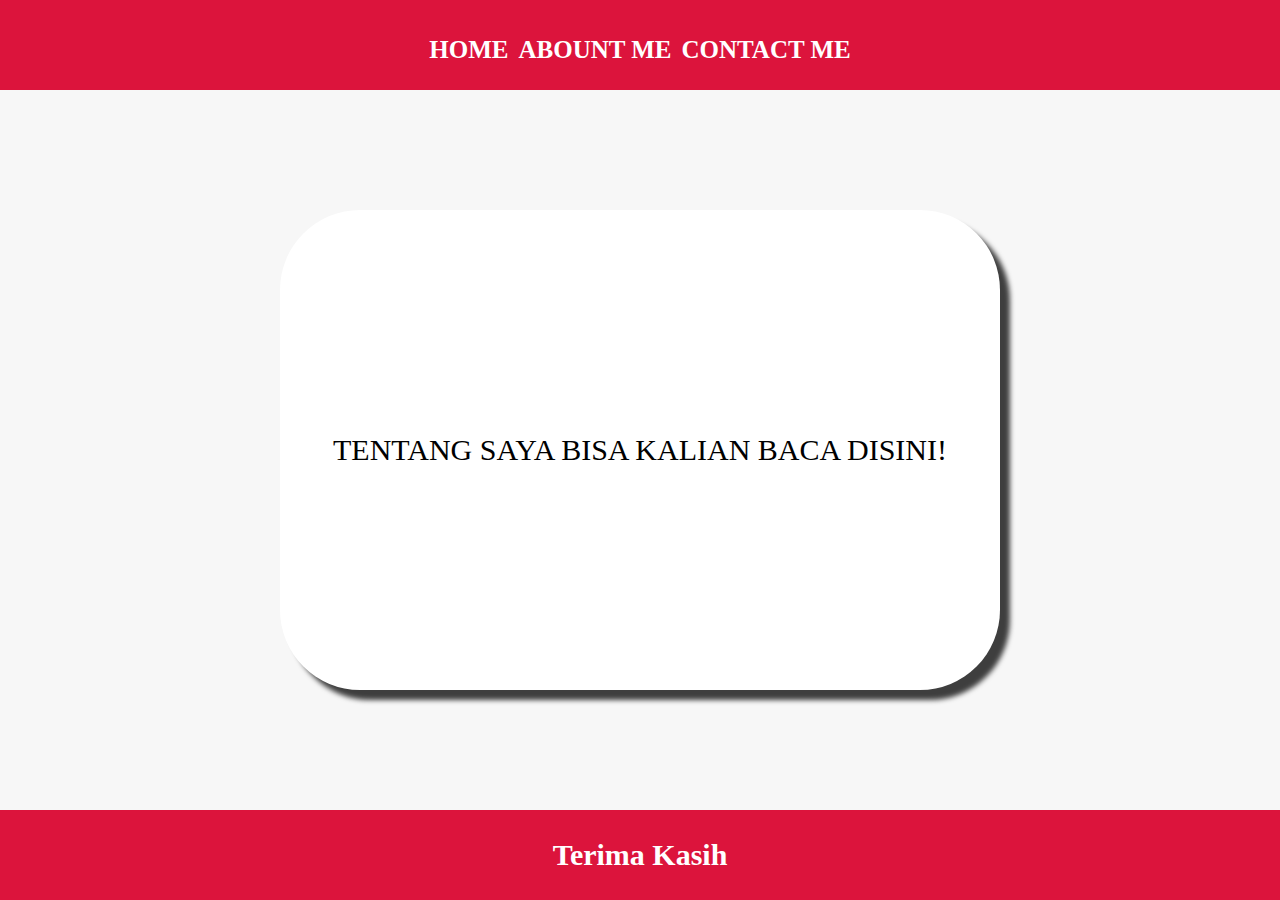
==== about.html @ 60b6eeff "Add files via upload" ====
<html>
    <head>
        <title>ABOUT ME</title>
        <link rel="stylesheet" href="style.css" />
    </head>
    <body>
        <div class="container">
        <!-- NAVIGATION BAR -->
        <div class="container-navbar">
            <ul class="ul-navbar">
                <li class="li-navbar">
                    <a href="index.html" class="a-navbar">HOME</a></li>
                <li class="li-navbar">
                    <a href="about.html" class="a-navbar">ABOUNT ME</a>
                </li>
                <li class="li-navbar">
                    <a href="contact.html" class="a-navbar">CONTACT ME</a>
                </li>
            </ul>
        </div>
        <!-- NAVIGATION BAR END -->
        <div>

        </div>
        <!-- CONTENT 1 -->
        <div class="container-content">
            <a href="https://www.instagram.com/frenzlang/" class="a-content">
            <p>TENTANG SAYA BISA KALIAN BACA DISINI!</p>
            </a>
            
        </div>
        <!-- CONTEND 1 END -->
        <div>

        </div>
        <!-- FOOTER -->
        <div class="container-footer">
            <h1 class="h1-footer">Terima Kasih</h1>
        </div>
        <!-- FOOTER END -->
    </div>
    </body>
</html>
---- style.css ----
*,
html {
    margin: 0;
    padding: 0;
}

.container {
    
}

.container-navbar {
    background-color: crimson;
    width: 100%;
    height: 10vh;
}
.ul-navbar {
    display: flex;
    height: 100px;
    justify-content: center;
    align-items: center;
}

.li-navbar {
    list-style-type: none;
     paddingg: 20px;
     margin: 5px;
     color: white;
     font-size: 25px;
}
.li-navbar:hover {
    background-color: blue;
    transition: .2s ease-in-out;
    transition-delay: .2s;
    border-radius: 8px;
}

.a-navbar {
    color:white;
    text-decoration: none;
    font-wight: 800;
    font-weight: 800;
}

.container-content {
background-color: #f7f7f7;
display: flex;
justify-content: center;
align-items: center;
height: 80vh;
}
.a-content {
    background-color: white;
    color:black;
    font-size: 30px;
    text-decoration:none;
    width: 720px;
    height: 480px;
    display: flex;
    flex-direction: column;
    justify-content: space-evenly;
    align-items: center;
    border-radius:80px;
    box-shadow: 10px 10px 5px 0px rgba(0,0,0,0.75);
-webkit-box-shadow: 10px 10px 5px 0px rgba(0,0,0,0.75);
-moz-box-shadow: 10px 10px 5px 0px rgba(0,0,0,0.75);


}
.img-content {
    width: 60%;
    height: 60%;
}

.container-footer {
height: 10vh;
background-color: crimson;
display: flex;
justify-content: center;
align-items: center;

}
.h1-footer {
    font-size: 30px;
    color: white;
}
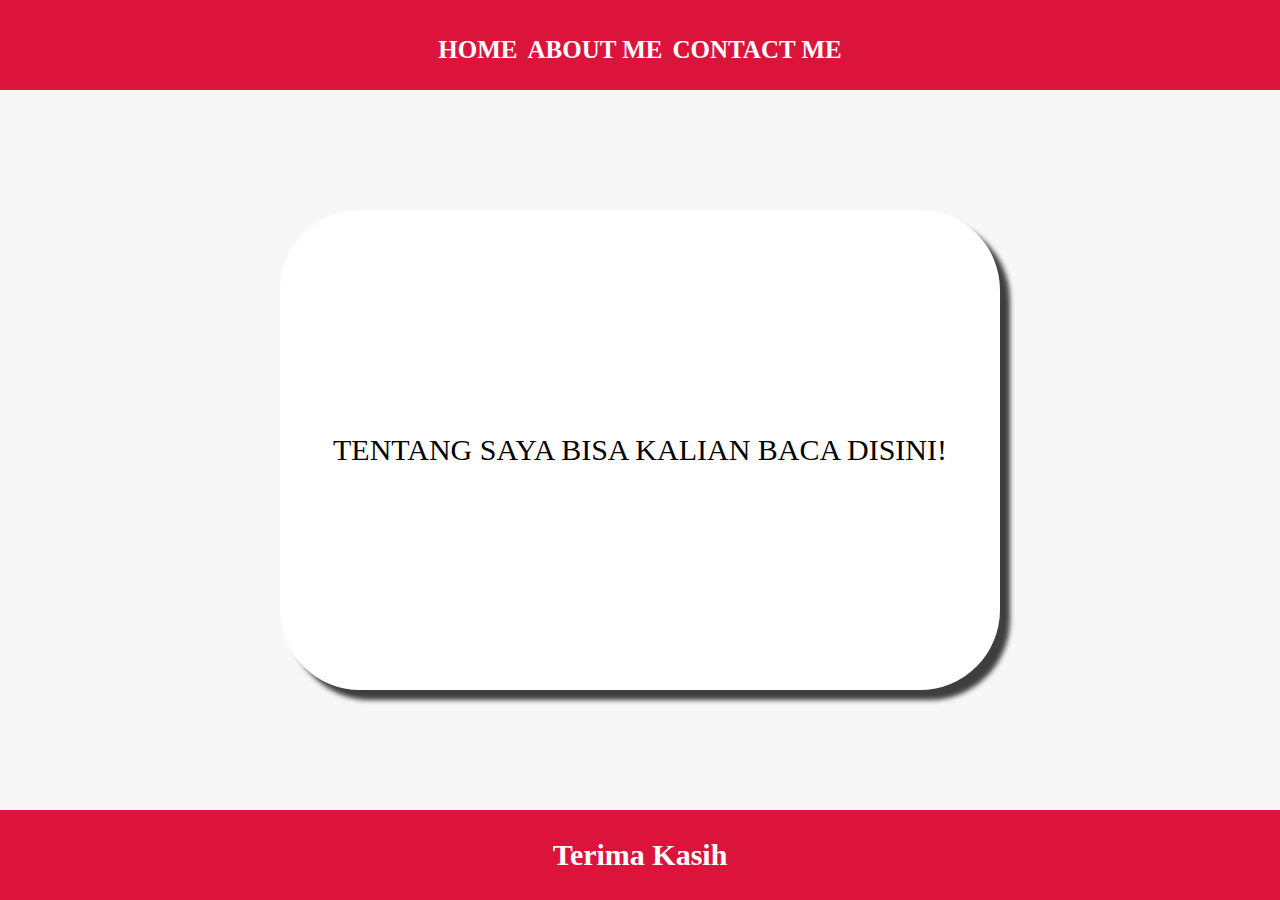
==== commit f98b490b: "about.html" ====
--- a/about.html
+++ b/about.html
@@ -11,7 +11,7 @@
                 <li class="li-navbar">
                     <a href="index.html" class="a-navbar">HOME</a></li>
                 <li class="li-navbar">
-                    <a href="about.html" class="a-navbar">ABOUNT ME</a>
+                    <a href="about.html" class="a-navbar">ABOUT ME</a>
                 </li>
                 <li class="li-navbar">
                     <a href="contact.html" class="a-navbar">CONTACT ME</a>
@@ -40,4 +40,4 @@
         <!-- FOOTER END -->
     </div>
     </body>
-</html>+</html>
